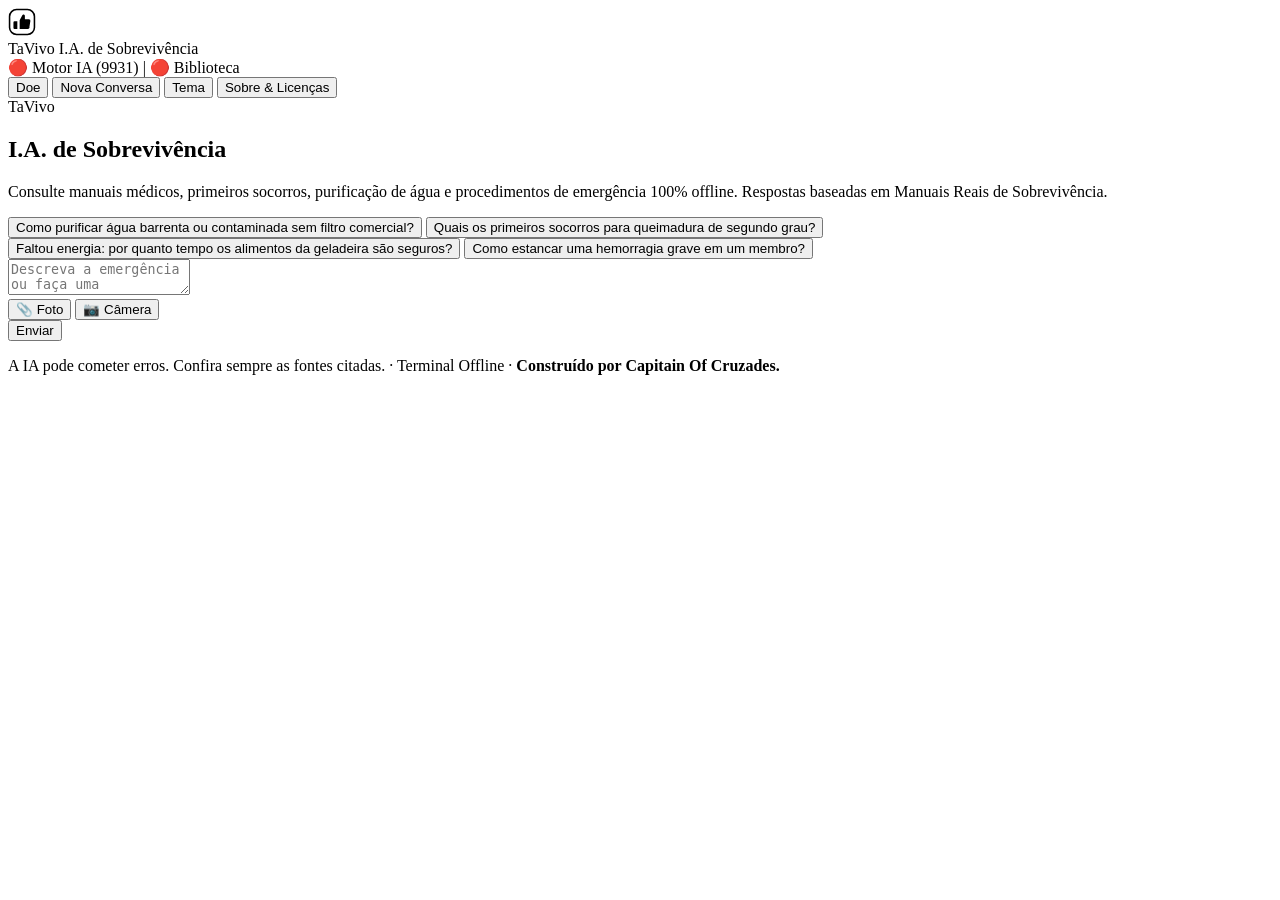
==== app/static/index.html @ 79e48643 "release: TaVivo v0.0.1 — codigo-fonte completo, biblioteca offline e links auto-atualizaveis" ====
<!doctype html>
<html lang="pt-BR">
<head>
  <meta charset="utf-8">
  <meta name="viewport" content="width=device-width, initial-scale=1">
  <title>TaVivo — Terminal Offline</title>
  <link rel="stylesheet" href="/static/app.css">
</head>
<body>
  <header class="top">
    <div class="brand">
      <svg class="logo-svg" viewBox="0 0 36 36" width="28" height="28" aria-hidden="true">
        <rect x="2" y="2" width="32" height="32" rx="9" fill="none" stroke="currentColor" stroke-width="2"/>
        <path d="M12 17v10H8.5A1.5 1.5 0 0 1 7 25.5v-7A1.5 1.5 0 0 1 8.5 17H12zm3 10V15.6l3.4-6.4a1.8 1.8 0 0 1 3.3.9v4.4h5.1a2 2 0 0 1 1.97 2.36l-1.2 7.2A2.2 2.2 0 0 1 25.4 27H15z" fill="var(--accent)"/>
      </svg>
      <div class="brand-text">
        <span class="brand-name">TaVivo</span>
        <span class="brand-sub">I.A. de Sobrevivência</span>
      </div>
    </div>

    <div id="status-bar" class="status-bar" aria-live="polite">
      <span id="status-ai">🔴 Motor IA (9931)</span>
      <span class="sep">|</span>
      <span id="status-lib">🔴 Biblioteca</span>
    </div>

    <nav class="controls">
      <button id="donate-btn" class="ghost accent-outline" type="button" title="Apoiar o projeto TaVivo">Doe</button>
      <button id="new-chat-btn" class="ghost" type="button" title="Iniciar nova conversa">Nova Conversa</button>
      <button id="theme-btn" class="ghost" type="button" title="Alternar tema claro/escuro">Tema</button>
      <button id="about-btn" class="ghost" type="button" title="Sobre o TaVivo e licenças">Sobre &amp; Licenças</button>
    </nav>
  </header>

  <main id="layout" class="layout">
    <section class="chat" aria-label="Terminal Offline">
      <div class="watermark" aria-hidden="true">TaVivo</div>

      <div id="messages" class="messages">
        <div id="welcome-inline" class="welcome-inline">
          <h1>I.A. de Sobrevivência</h1>
          <p class="subtitle">
            Consulte manuais médicos, primeiros socorros, purificação de água e procedimentos de emergência
            100% offline. Respostas baseadas em Manuais Reais de Sobrevivência.
          </p>
          <div class="examples">
            <button type="button" class="example">Como purificar água barrenta ou contaminada sem filtro comercial?</button>
            <button type="button" class="example">Quais os primeiros socorros para queimadura de segundo grau?</button>
            <button type="button" class="example">Faltou energia: por quanto tempo os alimentos da geladeira são seguros?</button>
            <button type="button" class="example">Como estancar uma hemorragia grave em um membro?</button>
          </div>
        </div>
      </div>

      <form id="composer" class="composer">
        <div id="image-preview-strip" class="image-preview-strip" hidden></div>
        <div class="composer-box">
          <textarea id="input" rows="2" placeholder="Descreva a emergência ou faça uma pergunta..." aria-label="Sua pergunta"></textarea>
          <div class="composer-actions">
            <div class="media-actions">
              <input id="image-input" type="file" accept="image/*" hidden>
              <button id="attach-btn" class="ghost" type="button" title="Enviar foto de ferimento, rótulo ou planta">📎 Foto</button>
              <button id="camera-btn" class="ghost" type="button" title="Capturar foto pela câmera">📷 Câmera</button>
            </div>
            <button id="send-btn" class="primary" type="submit">Enviar</button>
          </div>
        </div>
        <p class="footnote">
          A IA pode cometer erros. Confira sempre as fontes citadas. · Terminal Offline · <strong>Construído por Capitain Of Cruzades.</strong>
        </p>
      </form>
    </section>

    <aside id="reader" class="reader" hidden aria-label="Leitor da Biblioteca Offline">
      <div class="reader-head">
        <form id="search-form" class="search-form" role="search">
          <input id="search-input" type="search" placeholder="Buscar na biblioteca offline..." aria-label="Buscar na biblioteca">
          <button class="ghost" type="submit">Buscar</button>
        </form>
        <button id="close-reader" class="ghost icon" type="button" aria-label="Fechar leitor">✕</button>
      </div>
      <div id="reader-body" class="reader-body"></div>
    </aside>
  </main>

  <!-- Pop-up inicial de acolhimento -->
  <dialog id="welcome-modal" class="dialog modal-welcome" aria-labelledby="welcome-modal-title">
    <div class="modal-logo-wrap">
      <svg class="logo-svg large" viewBox="0 0 36 36" width="48" height="48" aria-hidden="true">
        <rect x="2" y="2" width="32" height="32" rx="9" fill="none" stroke="currentColor" stroke-width="2"/>
        <path d="M12 17v10H8.5A1.5 1.5 0 0 1 7 25.5v-7A1.5 1.5 0 0 1 8.5 17H12zm3 10V15.6l3.4-6.4a1.8 1.8 0 0 1 3.3.9v4.4h5.1a2 2 0 0 1 1.97 2.36l-1.2 7.2A2.2 2.2 0 0 1 25.4 27H15z" fill="var(--accent)"/>
      </svg>
      <div>
        <h2 id="welcome-modal-title">TaVivo — I.A. de Sobrevivência</h2>
        <span class="badge-offline">100% Autônomo &amp; Sem Internet</span>
      </div>
    </div>

    <div class="verses-box">
      <blockquote>
        “Ainda que eu atravesse o vale escuro, nada temerei, pois estais comigo.”
        <cite>(Salmo 22/23, 4)</cite>
      </blockquote>
      <blockquote>
        “Alegrai-vos na esperança, sede pacientes na tribulação e perseverai na oração.”
        <cite>(Romanos 12, 12)</cite>
      </blockquote>
    </div>

    <p class="modal-desc">
      Mantenha a calma. Este terminal opera inteiramente no seu dispositivo usando o motor local
      (porta <strong>9931</strong>) e a biblioteca médica e de sobrevivência em Português do Brasil.
    </p>
    <p class="modal-warning">
      <strong>Trava de Segurança:</strong> Nunca utilize identificação visual para consumir plantas, folhas ou fungos silvestres.
      Em emergências graves, busque socorro médico assim que possível.
    </p>

    <div class="modal-footer">
      <span class="credits-line">Construído por Capitain Of Cruzades.</span>
      <button id="enter-terminal-btn" class="primary" type="button">Acessar Terminal Offline</button>
    </div>
  </dialog>

  <!-- Modal Sobre & Licenças -->
  <dialog id="about-modal" class="dialog wide" aria-labelledby="about-modal-title">
    <div class="dialog-head">
      <h2 id="about-modal-title">Sobre o TaVivo &amp; Licenças</h2>
      <button id="close-about" class="ghost icon" type="button" aria-label="Fechar">✕</button>
    </div>
    <p class="meta">
      <strong>TaVivo</strong> é um kit de inteligência artificial de emergência, portátil e 100% offline,
      projetado para operar em notebooks com 8GB de RAM durante apagões ou ausência de comunicações.
    </p>
    <div class="licenses-list">
      <div class="license-item">
        <strong>llama.cpp</strong>
        <span>Licença MIT</span>
      </div>
      <div class="license-item">
        <strong>LFM3-Omni (Liquid Foundation Models)</strong>
        <span>Liquid Open License / Apache 2.0</span>
      </div>
      <div class="license-item">
        <strong>Motor RAG TaVivo (SQLite FTS5 + GeoOffline)</strong>
        <span>Licença MIT</span>
      </div>
      <div class="license-item">
        <strong>Manuais e Enciclopédias (WikiMed, Wikilivros, Appropedia)</strong>
        <span>Creative Commons CC BY-SA 3.0 / 4.0 e Domínio Público (FEMA, CDC, OMS)</span>
      </div>
      <div class="license-item">
        <strong>Python Standalone (Windows)</strong>
        <span>PSF License</span>
      </div>
    </div>
    <div class="modal-footer">
      <span class="credits-line">Construído por Capitain Of Cruzades.</span>
      <div class="media-actions">
        <button id="open-legal-btn" class="ghost" type="button">Aviso Legal</button>
        <button id="open-sources-btn" class="ghost" type="button">Fontes da Base</button>
        <button id="ok-about" class="primary" type="button">Fechar</button>
      </div>
    </div>
  </dialog>

  <!-- Modal Aviso Legal -->
  <dialog id="legal-modal" class="dialog wide" aria-labelledby="legal-modal-title">
    <div class="dialog-head">
      <h2 id="legal-modal-title">Aviso Legal &amp; Limitações da IA</h2>
      <button id="close-legal" class="ghost icon" type="button" aria-label="Fechar">✕</button>
    </div>
    <div id="legal-modal-body" class="licenses-list" style="max-height: 55vh; overflow-y: auto; padding: 12px 14px; white-space: pre-wrap; font-size: 13.5px;"></div>
    <div class="modal-footer">
      <span class="credits-line">Construído por Capitain Of Cruzades.</span>
      <button id="ok-legal" class="primary" type="button">Fechar</button>
    </div>
  </dialog>

  <!-- Modal Fontes & Livros da Base -->
  <dialog id="sources-modal" class="dialog wide" aria-labelledby="sources-modal-title">
    <div class="dialog-head">
      <h2 id="sources-modal-title">Fontes, Livros e Manuais do TaVivo</h2>
      <button id="close-sources" class="ghost icon" type="button" aria-label="Fechar">✕</button>
    </div>
    <p class="meta">
      Relação completa das obras, manuais técnicos, guias médicos e referências que embasam a biblioteca offline e o treinamento do TaVivo (clique em qualquer título para abrir):
    </p>
    <div id="sources-modal-body" class="licenses-list" style="max-height: 55vh; overflow-y: auto; padding: 10px 12px;"></div>
    <div class="modal-footer">
      <span class="credits-line">Construído por Capitain Of Cruzades.</span>
      <button id="ok-sources" class="primary" type="button">Fechar</button>
    </div>
  </dialog>

  <!-- Modal Câmera -->
  <dialog id="camera-modal" class="dialog" aria-labelledby="camera-modal-title">
    <div class="dialog-head">
      <h2 id="camera-modal-title">Captura de Câmera Offline</h2>
      <button id="close-camera" class="ghost icon" type="button" aria-label="Fechar">✕</button>
    </div>
    <p class="meta">Posicione o objeto ou ferimento diante da câmera e clique em Capturar.</p>
    <video id="camera-video" class="camera-video" autoplay playsinline></video>
    <canvas id="camera-canvas" hidden></canvas>
    <div class="modal-footer">
      <span id="camera-error" class="meta danger"></span>
      <button id="capture-btn" class="primary" type="button">Capturar Foto</button>
    </div>
  </dialog>

  <!-- Modal Resumo Clínico para SAMU / Bombeiros -->
  <dialog id="samu-modal" class="dialog wide" aria-labelledby="samu-modal-title">
    <div class="dialog-head">
      <h2 id="samu-modal-title">Resumo Clínico para SAMU 192 / Bombeiros 193</h2>
      <button id="close-samu" class="ghost icon" type="button" aria-label="Fechar">✕</button>
    </div>
    <p class="meta">Preencha os dados abaixo para mostrar ao médico ou ler pelo rádio/telefone:</p>
    <div class="samu-grid">
      <input id="samu-idade" type="text" placeholder="Idade (ex.: 34 anos / 8 meses)">
      <input id="samu-peso" type="text" placeholder="Peso aprox. (ex.: 72 kg)">
      <input id="samu-altura" type="text" placeholder="Altura aprox. (ex.: 1,75 m)">
      <input id="samu-comorb" type="text" placeholder="Doenças/Alergias (ex.: hipertensão, diabetes)">
      <input id="samu-meds" type="text" placeholder="Remédios tomados nas últimas 24h">
      <input id="samu-hora" type="text" placeholder="Horário do início / picada / torniquete">
    </div>
    <textarea id="samu-preview" class="samu-preview" rows="8" readonly></textarea>
    <div class="modal-footer">
      <span class="credits-line">Construído por Capitain Of Cruzades.</span>
      <div class="media-actions">
        <button id="copy-samu-btn" class="primary" type="button">Copiar Resumo</button>
        <button id="ok-samu" class="ghost" type="button">Fechar</button>
      </div>
    </div>
  </dialog>

  <!-- Modal Doe / Apoie o Projeto -->
  <dialog id="donate-modal" class="dialog" aria-labelledby="donate-modal-title">
    <div class="dialog-head">
      <h2 id="donate-modal-title">Apoie o TaVivo (Doação Bitcoin)</h2>
      <button id="close-donate" class="ghost icon" type="button" aria-label="Fechar">✕</button>
    </div>
    <div class="verses-box">
      <blockquote>
        “Dê cada um conforme o impulso do seu coração, sem tristeza nem constrangimento. Deus ama a quem dá com alegria.”
        <cite>(2 Coríntios 9, 7)</cite>
      </blockquote>
      <blockquote>
        “A alma generosa prosperará, e quem dá a beber também será saciado.”
        <cite>(Provérbios 11, 25)</cite>
      </blockquote>
    </div>
    <div class="donate-qr-wrap">
      <img src="/static/doe_btc.png" alt="QR Code Bitcoin TaVivo" class="donate-qr">
      <code id="btc-address" class="btc-address">bc1q4fwx7ml5casg3hanr8ep382kwvwzht7hqsl0r7</code>
    </div>
    <div class="modal-footer">
      <span class="credits-line">Construído por Capitain Of Cruzades.</span>
      <div class="media-actions">
        <button id="copy-btc-btn" class="primary" type="button">Copiar Endereço</button>
        <button id="ok-donate" class="ghost" type="button">Fechar</button>
      </div>
    </div>
  </dialog>

  <script src="/static/app.js"></script>
</body>
</html>
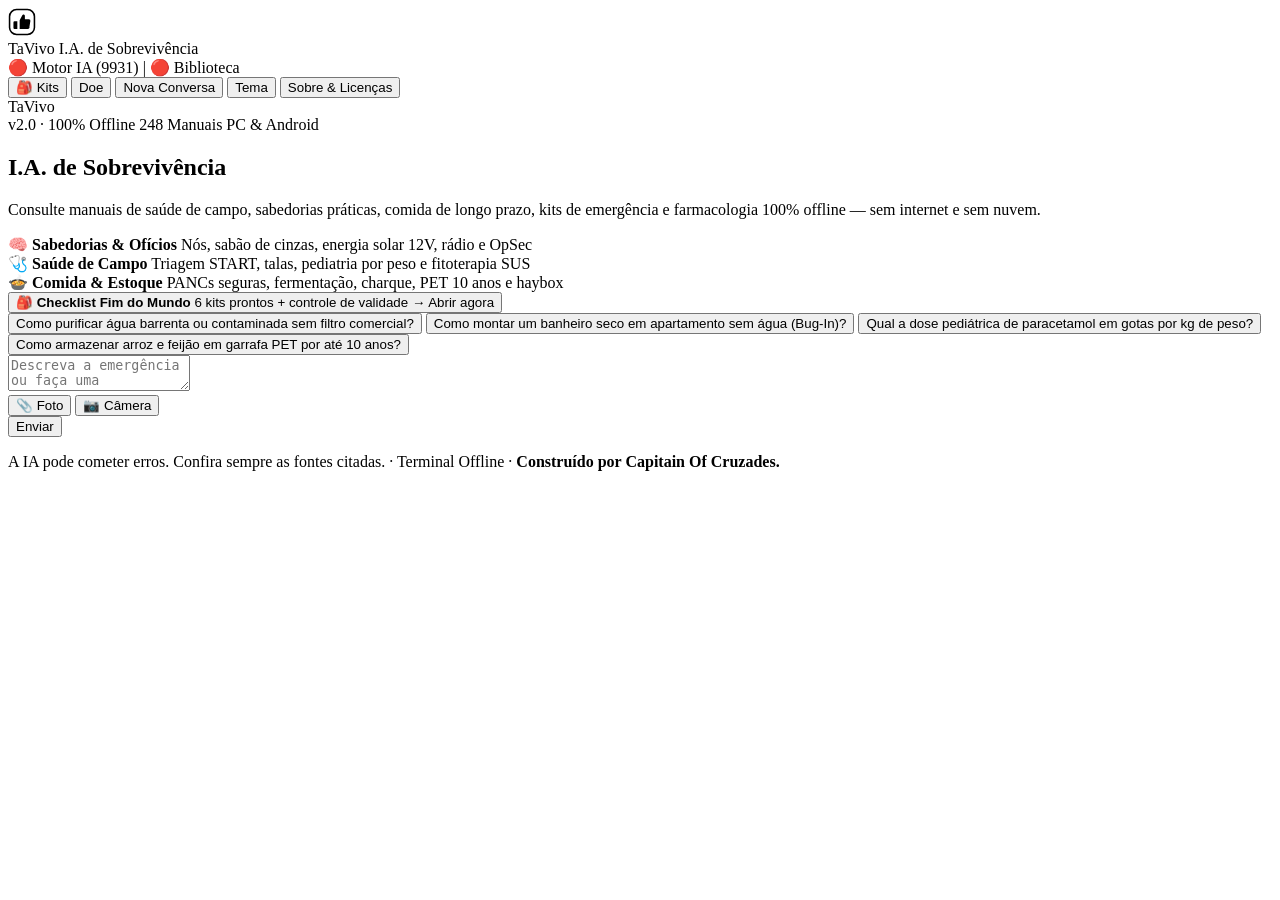
==== commit 5573c16b: "release: TaVivo v2.0 — 32 novos manuais, checklist interativo, PWA offline e APK Android via Actions" ====
--- a/app/static/index.html
+++ b/app/static/index.html
@@ -3,7 +3,10 @@
 <head>
   <meta charset="utf-8">
   <meta name="viewport" content="width=device-width, initial-scale=1">
+  <meta name="theme-color" content="#192734">
   <title>TaVivo — Terminal Offline</title>
+  <link rel="manifest" href="/manifest.json">
+  <link rel="icon" type="image/svg+xml" href="/static/icon.svg">
   <link rel="stylesheet" href="/static/app.css">
 </head>
 <body>
@@ -26,6 +29,7 @@
     </div>
 
     <nav class="controls">
+      <button id="checklist-btn" class="ghost accent-outline" type="button" title="Checklist interativo de kits de sobrevivência e validades">🎒 Kits</button>
       <button id="donate-btn" class="ghost accent-outline" type="button" title="Apoiar o projeto TaVivo">Doe</button>
       <button id="new-chat-btn" class="ghost" type="button" title="Iniciar nova conversa">Nova Conversa</button>
       <button id="theme-btn" class="ghost" type="button" title="Alternar tema claro/escuro">Tema</button>
@@ -39,16 +43,39 @@
 
       <div id="messages" class="messages">
         <div id="welcome-inline" class="welcome-inline">
+          <div class="welcome-pill-row">
+            <span class="v2-pill">v2.0 · 100% Offline</span>
+            <span class="v2-pill">248 Manuais</span>
+            <span class="v2-pill">PC &amp; Android</span>
+          </div>
           <h1>I.A. de Sobrevivência</h1>
           <p class="subtitle">
-            Consulte manuais médicos, primeiros socorros, purificação de água e procedimentos de emergência
-            100% offline. Respostas baseadas em Manuais Reais de Sobrevivência.
+            Consulte manuais de saúde de campo, sabedorias práticas, comida de longo prazo, kits de emergência
+            e farmacologia 100% offline — sem internet e sem nuvem.
           </p>
+          <div class="welcome-highlights">
+            <div class="hl-card">
+              <strong>🧠 Sabedorias &amp; Ofícios</strong>
+              <span>Nós, sabão de cinzas, energia solar 12V, rádio e OpSec</span>
+            </div>
+            <div class="hl-card">
+              <strong>🩺 Saúde de Campo</strong>
+              <span>Triagem START, talas, pediatria por peso e fitoterapia SUS</span>
+            </div>
+            <div class="hl-card">
+              <strong>🍲 Comida &amp; Estoque</strong>
+              <span>PANCs seguras, fermentação, charque, PET 10 anos e haybox</span>
+            </div>
+            <button type="button" class="hl-card hl-action" id="welcome-open-checklist">
+              <strong>🎒 Checklist Fim do Mundo</strong>
+              <span>6 kits prontos + controle de validade → Abrir agora</span>
+            </button>
+          </div>
           <div class="examples">
             <button type="button" class="example">Como purificar água barrenta ou contaminada sem filtro comercial?</button>
-            <button type="button" class="example">Quais os primeiros socorros para queimadura de segundo grau?</button>
-            <button type="button" class="example">Faltou energia: por quanto tempo os alimentos da geladeira são seguros?</button>
-            <button type="button" class="example">Como estancar uma hemorragia grave em um membro?</button>
+            <button type="button" class="example">Como montar um banheiro seco em apartamento sem água (Bug-In)?</button>
+            <button type="button" class="example">Qual a dose pediátrica de paracetamol em gotas por kg de peso?</button>
+            <button type="button" class="example">Como armazenar arroz e feijão em garrafa PET por até 10 anos?</button>
           </div>
         </div>
       </div>
@@ -263,6 +290,35 @@
     </div>
   </dialog>
 
+  <!-- Modal Checklist Fim do Mundo -->
+  <dialog id="checklist-modal" class="dialog wide" aria-labelledby="checklist-modal-title">
+    <div class="dialog-head">
+      <h2 id="checklist-modal-title">🎒 Checklist Fim do Mundo &amp; Controle de Validade</h2>
+      <button id="close-checklist" class="ghost icon" type="button" aria-label="Fechar">✕</button>
+    </div>
+    <div class="ck-progress-wrap">
+      <div id="checklist-summary" class="ck-summary">Prontidão Geral: 0%</div>
+      <div class="ck-bar"><div id="checklist-bar-fill" class="ck-bar-fill"></div></div>
+    </div>
+    <div id="checklist-tabs" class="ck-tabs"></div>
+    <p id="checklist-kit-desc" class="meta" style="margin: 6px 0 8px;"></p>
+    <div id="checklist-list" class="ck-list"></div>
+    <form id="checklist-add-form" class="ck-add-form">
+      <input id="checklist-add-input" type="text" placeholder="Adicionar item personalizado neste kit..." required>
+      <input id="checklist-add-expiry" type="date" title="Validade (opcional)">
+      <button type="submit" class="primary">+ Item</button>
+    </form>
+    <div class="modal-footer">
+      <div class="media-actions">
+        <button id="checklist-export-btn" class="ghost" type="button">Exportar JSON</button>
+        <button id="checklist-import-btn" class="ghost" type="button">Importar JSON</button>
+        <input id="checklist-import-file" type="file" accept="application/json" hidden>
+      </div>
+      <button id="ok-checklist" class="primary" type="button">Fechar</button>
+    </div>
+  </dialog>
+
   <script src="/static/app.js"></script>
+  <script src="/static/checklist.js"></script>
 </body>
 </html>
